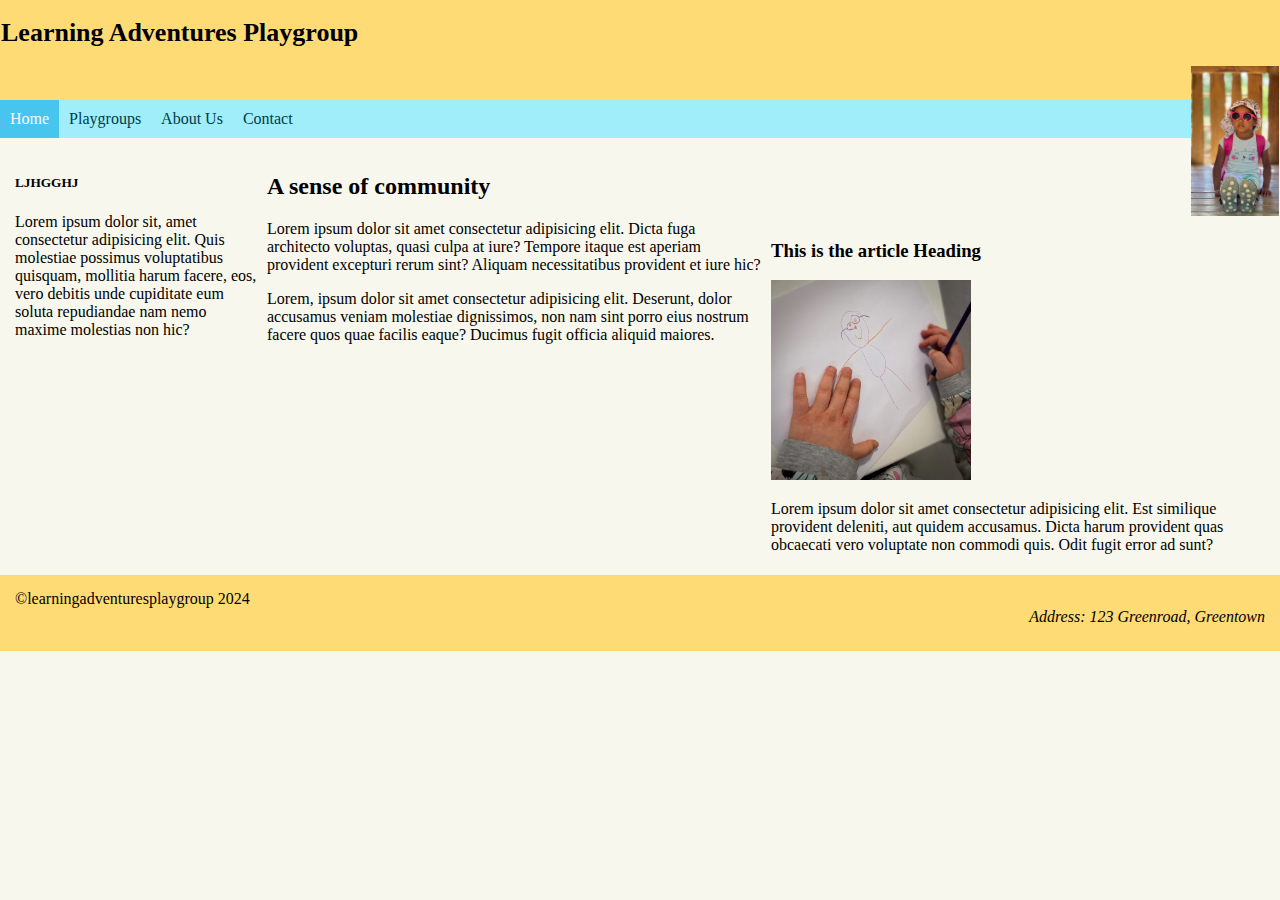
==== index.html @ 23676db3 "first commit" ====
<!DOCTYPE html>
<html>
<head>
    <title>Learning Adventures Playgroup</title>
    <meta charset="utf-8">
    <meta name="viewport" content="width=device-width, initial-scale=1.0">
    <link rel="stylesheet" href="styles.css">
</head>
<body>
    <header>
        <h1>Learning Adventures Playgroup</h1>
        <img src="/images/playtime.jpeg" height="150">
    </header>
    <nav class="navbar">
        <ul>
            <li><a href="index.html" class="active">Home</a></li>
            <li><a href="playgroups.html">Playgroups</a></li>
            <li><a href="aboutus.html">About Us</a></li>
            <li><a href="contact.html">Contact</a></li>
        </ul>
    </nav>
    <main>
        <aside>
          <h5>LJHGGHJ</h5>
          <p>Lorem ipsum dolor sit, amet consectetur adipisicing elit. Quis molestiae possimus voluptatibus quisquam, mollitia harum facere, eos, vero debitis unde cupiditate eum soluta repudiandae nam nemo maxime molestias non hic?</p>  
        </aside>
        <section>
          <h2>
            A sense of community
          </h2>
          <p>Lorem ipsum dolor sit amet consectetur adipisicing elit. Dicta fuga architecto voluptas, quasi culpa at iure? Tempore itaque est aperiam provident excepturi rerum sint? Aliquam necessitatibus provident et iure hic?</p>
         <p>Lorem, ipsum dolor sit amet consectetur adipisicing elit. Deserunt, dolor accusamus veniam molestiae dignissimos, non nam sint porro eius nostrum facere quos quae facilis eaque? Ducimus fugit officia aliquid maiores.</p>
        </section>
        <article>
         <h3>This is the article Heading</h3>
         <img src="images/drawing.jpg" width="200" alt="a drawing of a stickman">
         <p>Lorem ipsum dolor sit amet consectetur adipisicing elit. Est similique provident deleniti, aut quidem accusamus. Dicta harum provident quas obcaecati vero voluptate non commodi quis. Odit fugit error ad sunt?</p>
        </article>
    </main>
    <footer>&copy;learningadventuresplaygroup 2024 <br>
        <address>Address: 123 Greenroad, Greentown
       </address>
    </footer>

</body>

</html>
---- styles.css ----
*{
    box-sizing: border-box;
}

body{
    background-color: #f7f7ed;
    margin: 0;
    padding: 0;

}

header{
    background-color: #ffdb76;
    padding: 1px;
    text-align: left;
    font-size: small;
    width: 100%;
    height: 100px;
}

header img{
    float: right;
    position: sticky;
    top: 0%;
    margin: 0;
    
}

.navbar ul{
    background-color: hsl(187, 88%, 80%);
    list-style-type: none;
    overflow: hidden;
    margin: 0;
    padding: 0;
}

.navbar a{
    text-decoration: none;
    color: hsl(193, 100%, 15%);
    display: block;
    padding: 10px;
    text-align: center;
    width: 100%;
}

.navbar li .active{
    background-color: hsl(195, 84%, 61%);
    color: hsl(0, 0%, 98%);
}

.navbar a:hover{
    cursor: pointer;
    background-color: hsl(187, 88%, 88%);
}

.navbar li{
    float: left;
}

main{
    max-width: 100%;
    padding: 10px;
}

aside{
    width: 20%;
    float: left;
    padding: 5px;
}

table{
    display: flex;
    justify-content: center;
    position: sticky;
    padding: 0px;
    border:2px solid #ffdb76;
}

section{
    width: 40%;
    float:left;
    padding: 5px;
}

article{
    width: 40%;
    float: right;
    padding: 5px;
}

footer{
    display: block;
    clear: both;
    background-color: #ffdb76;
    padding: 15px;
    margin-bottom: 0px;
    overflow: hidden;
}

footer address{
    float: inline-end;
    margin-bottom: 10px;
}

/*Contact form*/

.contactform{
    background-color: #e8e8e8;
    border: 2px solid hsl(48, 8%, 76%);
    border-radius: 20px;
    padding: 20px;
    margin-left: 50px;
    margin-top: 20px;
    width: max-content;
}

.contactform input{
    margin-bottom: 10px;
}

button{
    padding: 5px;
    border-radius: 5px;
    background-color: rgb(198, 205, 206);
    margin-top: 10px;
}

textarea, input{
    border-radius: 5px;
}

/* Playgroup */
.playsec{
    width: 50%;
    float:left;
    padding: 10px;
}
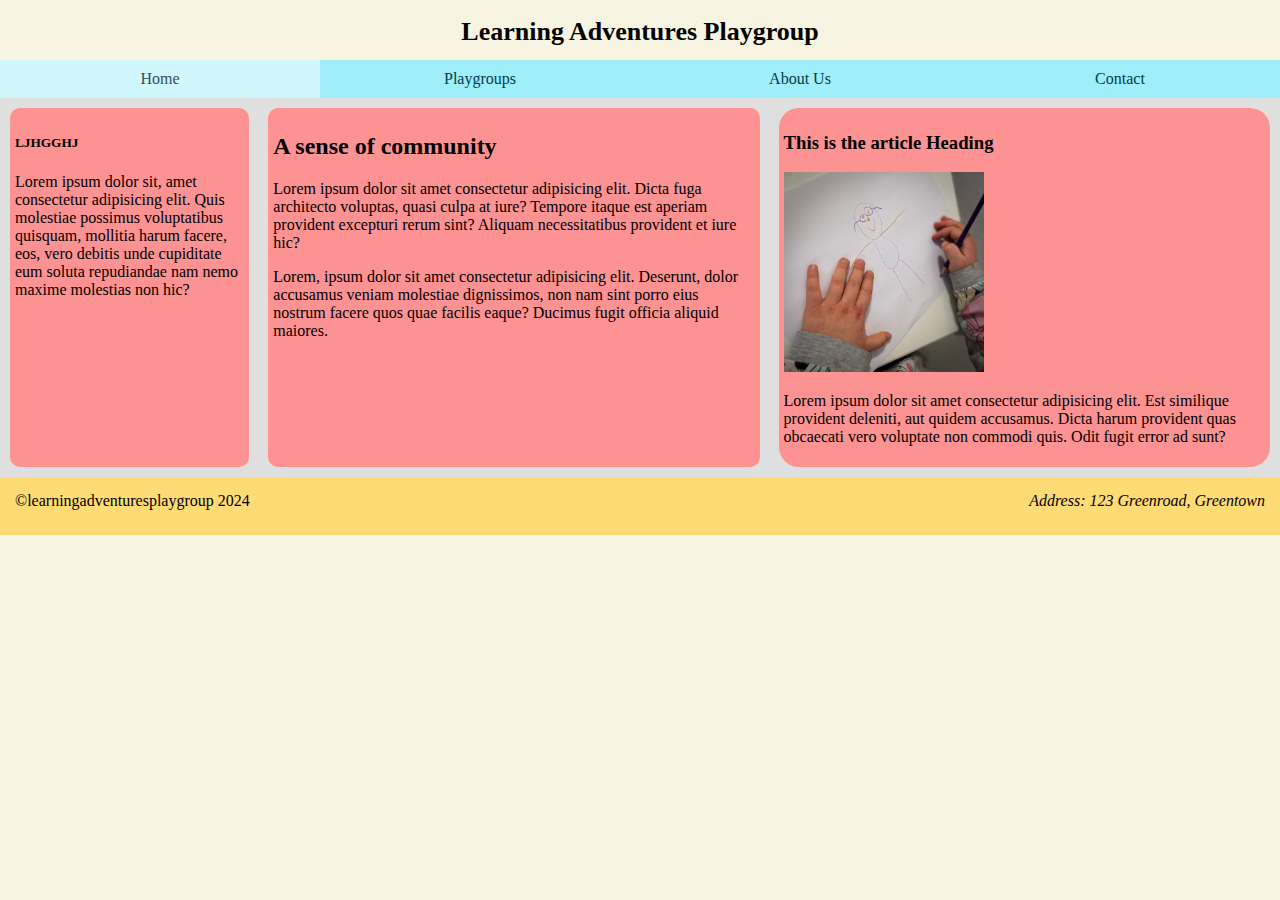
==== commit 350ce234: "website update" ====
--- a/index.html
+++ b/index.html
@@ -9,8 +9,9 @@
 <body>
     <header>
         <h1>Learning Adventures Playgroup</h1>
-        <img src="/images/playtime.jpeg" height="150">
+      
     </header>
+    
     <nav class="navbar">
         <ul>
             <li><a href="index.html" class="active">Home</a></li>
@@ -19,7 +20,8 @@
             <li><a href="contact.html">Contact</a></li>
         </ul>
     </nav>
-    <main>
+
+    <main class="indexmain">
         <aside>
           <h5>LJHGGHJ</h5>
           <p>Lorem ipsum dolor sit, amet consectetur adipisicing elit. Quis molestiae possimus voluptatibus quisquam, mollitia harum facere, eos, vero debitis unde cupiditate eum soluta repudiandae nam nemo maxime molestias non hic?</p>  
--- a/styles.css
+++ b/styles.css
@@ -3,35 +3,30 @@
 }
 
 body{
-    background-color: #f7f7ed;
+    display: flex;
+    flex-direction: column;
+    background-color: hsl(47, 63%, 93%);
+    min-height: 100vh;
     margin: 0;
-    padding: 0;
-
 }
 
 header{
-    background-color: #ffdb76;
-    padding: 1px;
-    text-align: left;
+    
+    text-align: center;
     font-size: small;
     width: 100%;
-    height: 100px;
+    height: 60px;
+    font-family: fantasy;
 }
 
-header img{
-    float: right;
-    position: sticky;
-    top: 0%;
-    margin: 0;
-    
-}
 
 .navbar ul{
     background-color: hsl(187, 88%, 80%);
     list-style-type: none;
-    overflow: hidden;
     margin: 0;
     padding: 0;
+    display: flex;
+    justify-content: center;
 }
 
 .navbar a{
@@ -44,8 +39,8 @@
 }
 
 .navbar li .active{
-    background-color: hsl(195, 84%, 61%);
-    color: hsl(0, 0%, 98%);
+    background-color: hsl(187, 88%, 90%);
+    color: hsl(208, 27%, 29%);
 }
 
 .navbar a:hover{
@@ -54,18 +49,25 @@
 }
 
 .navbar li{
-    float: left;
+ width: 25%;
 }
 
-main{
+.indexmain{
     max-width: 100%;
     padding: 10px;
+    background-color: rgb(223, 223, 223);
+    display: flex;
+    justify-content: space-between;
 }
 
+
 aside{
-    width: 20%;
+    width: 19%;
     float: left;
     padding: 5px;
+    background-color: #fc9292;
+    border-radius: 10px;
+    box-shadow: whitesmoke;
 }
 
 table{
@@ -77,20 +79,26 @@
 }
 
 section{
-    width: 40%;
+    width: 39%;
     float:left;
     padding: 5px;
+    background-color: #fc9292;
+    border-radius: 10px;
+    box-shadow: whitesmoke;
 }
 
 article{
-    width: 40%;
+    width: 39%;
     float: right;
     padding: 5px;
+    background-color: #fc9292;
+    border-radius: 20px;
+    box-shadow: whitesmoke;
 }
 
 footer{
-    display: block;
-    clear: both;
+    display: flex;
+    justify-content: space-between;
     background-color: #ffdb76;
     padding: 15px;
     margin-bottom: 0px;
@@ -131,7 +139,22 @@
 
 /* Playgroup */
 .playsec{
-    width: 50%;
-    float:left;
+    display: flex;
+    flex-direction: column;
+    justify-content: center;
+    padding: 5px;
+    text-align: center;
+    margin: 2px;
+    width: 49%;
+}
+
+.pgmain{
+    max-width: 100%;
     padding: 10px;
+    background-color: rgb(223, 223, 223);
+    
 }
+
+.pgmain h2{
+    text-align: center;
+}
